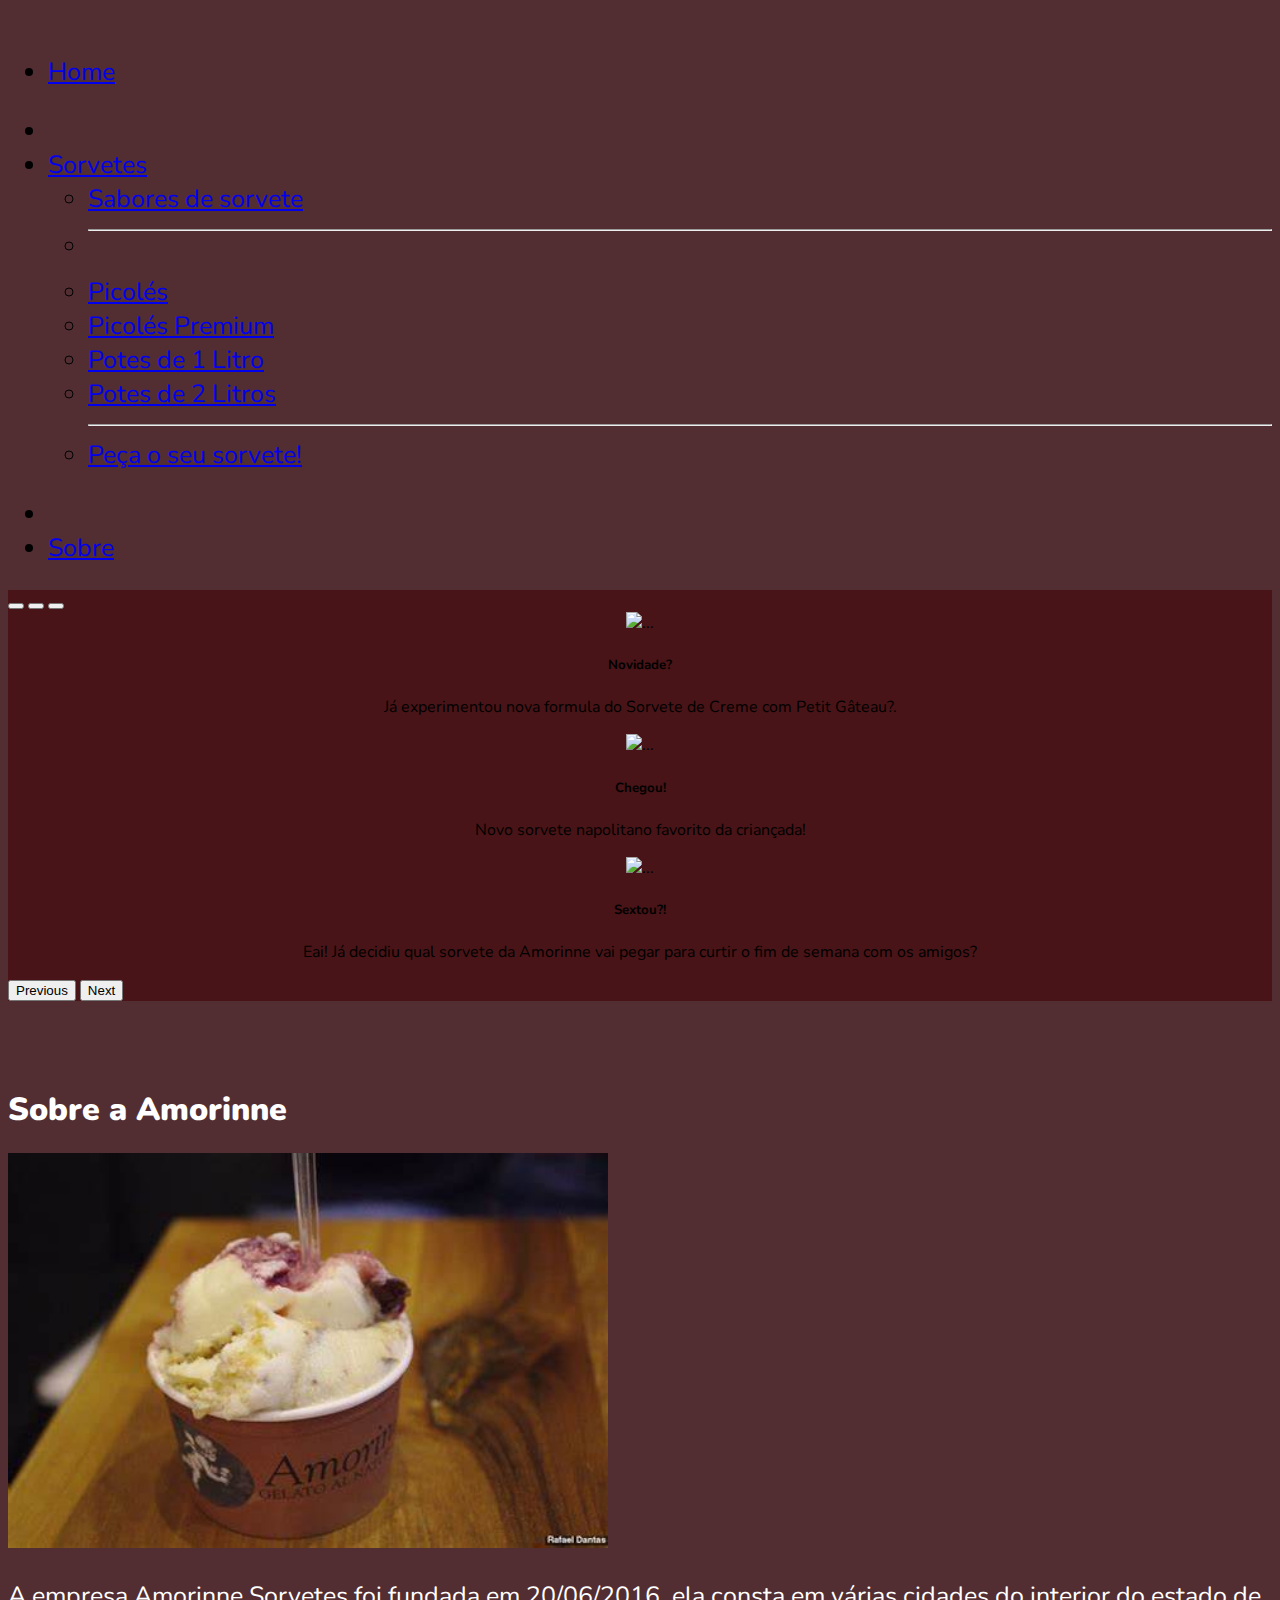
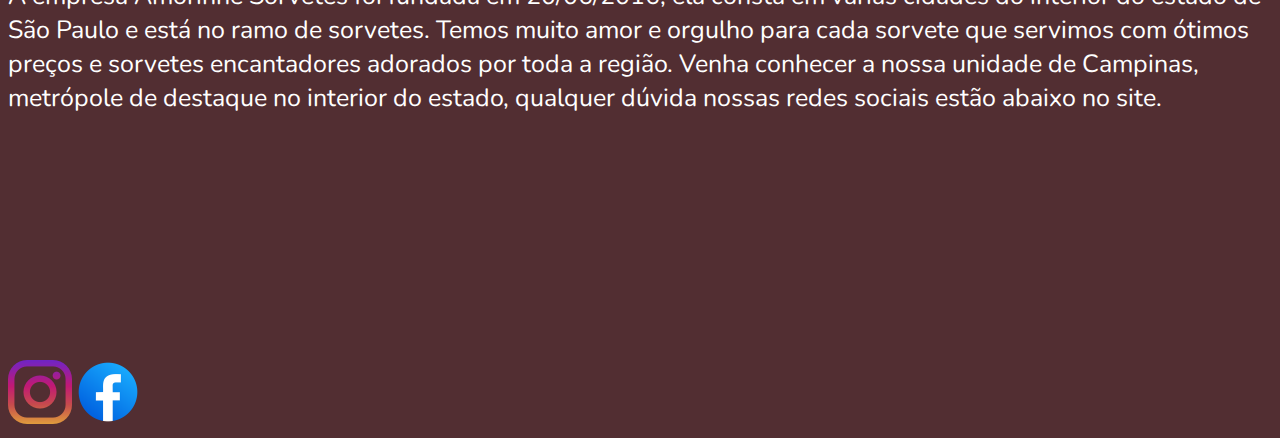
==== index.html @ ef7af5a0 "Primeiro Projeto" ====
<!DOCTYPE html>
<html lang="pt-br">

<head>
  <meta charset="UTF-8">
  <meta http-equiv="X-UA-Compatible" content="IE=edge">
  <meta name="viewport" content="width=device-width, initial-scale=1.0">
  <!-- CSS -->
  <link href="https://cdn.jsdelivr.net/npm/bootstrap@5.1.3/dist/css/bootstrap.min.css" rel="stylesheet"
    integrity="sha384-1BmE4kWBq78iYhFldvKuhfTAU6auU8tT94WrHftjDbrCEXSU1oBoqyl2QvZ6jIW3" crossorigin="anonymous">
  <link rel="stylesheet" href="./css/estilo.css">
  <link rel="icon" type="imagem/jpg" href="./img/sorveteriaLogo.jpg" />
  <title> Amorinne Sorvetes </title>
</head>

<body>
  <!-- Início da navbar -->

  <div class="textNavbar">
    <nav class="navbar navbar-expand-sm navbar-dark ">
      <div class="container-fluid">

        </button>
        <img src="/ProjetoSorveteria/img/sorveteriaLogo.jpg" alt="">
        <div class="collapse navbar-collapse bg-MarronzimAmo justify-content-center" id="navbarSupportedContent">

          <footer style="font-size: 25px;">
            <ul class="navbar-nav">
              <li class="nav-item ms-auto mb-2 mb-lg-0">
                <a class="nav-link active navbar" aria-current="page" href="index.html">Home</a>
              </li>
            </ul>
          </footer>
        </div>
        <div class="collapse navbar-collapse bg-MarronzimAmo justify-content-center" id="navbarSupportedContent">

          <footer style="font-size: 25px;">
            <ul class="navbar-nav">
              <li class="nav-item ms-auto mb-2 mb-lg-0">
              <li class="nav-item dropdown">
                <a class="nav-link dropdown-toggle" href="#" id="navbarDropdown" role="button" data-bs-toggle="dropdown"
                  aria-expanded="false">
                  Sorvetes
                </a>

                <ul class="dropdown-menu" aria-labelledby="navbarDropdown">
                  <li><a class="dropdown-item" href="/ProjetoSorveteria/sorvetes.html">Sabores de sorvete</a></li>
                  <li>
                    <hr class="dropdown-divider">
                  </li>
                  <li><a class="dropdown-item" href="/ProjetoSorveteria/picolesComuns.html">Picolés</a></li>
                  <li><a class="dropdown-item" href="/ProjetoSorveteria/picolesPremiums.html">Picolés Premium</a></li>
                  <li><a class="dropdown-item" href="/ProjetoSorveteria/potes1Litro.html">Potes de 1 Litro</a></li>
                  <li><a class="dropdown-item" href="/ProjetoSorveteria/potes2Litros.html">Potes de 2 Litros</a></li>
                  <hr class="dropdown-divider">
                  <li><a class="dropdown-item" href="/ProjetoSorveteria/Formulario.html">Peça o seu sorvete!</a></li>
                </ul>
            </ul>
          </footer>
          </li>
        </div>
        <div class="collapse navbar-collapse bg-MarronzimAmo justify-content-center" id="navbarSupportedContent">

          <footer style="font-size: 25px;">
            <ul class="navbar-nav">
              <li class="nav-item ms-auto mb-2 mb-lg-0">
              <li class="nav-item">
                <a class="nav-link active" aria-current="page" href="sobre.html">Sobre</a>
              </li>
            </ul>
          </footer>

        </div>
      </div>
  </div>
  </nav>

  <!-- Fim da navbar -->



  <!-- Início do carrosel -->

  <div id="carouselExampleCaptions" class="carousel slide bg-Marronzim" data-bs-ride="carousel">
    <div class="carousel-indicators">
      <button type="button" data-bs-target="#carouselExampleCaptions" data-bs-slide-to="0" class="active"
        aria-current="true" aria-label="Slide 1"></button>
      <button type="button" data-bs-target="#carouselExampleCaptions" data-bs-slide-to="1"
        aria-label="Slide 2"></button>
      <button type="button" data-bs-target="#carouselExampleCaptions" data-bs-slide-to="2"
        aria-label="Slide 3"></button>
    </div>



    <center>
      <div class="carousel-inner ">
        <div class="carousel-item active">



          <img src="/ProjetoSorveteria/img/Anuncio1.jpg" class="d-block w-75 " alt="...">
          <div class="carousel-caption d-none d-md-block">

            <!-- Borda -->

            <div class="container-fluid bg-MarronzimOpa row border border-dark border-3 p-3 my-3">

              <h5 class="text-warning">Novidade?</h5>
              <p class="text-warning">Já experimentou nova formula do Sorvete de Creme com Petit Gâteau?.</p>
            </div>

            <!-- Fim da Borda -->
            
          </div>
        </div>

        <div class="carousel-item">
          <img src="/ProjetoSorveteria/img/Anuncio2.jpg" class="d-block w-75" alt="...">
          <div class="carousel-caption d-none d-md-block warning">

            <!-- Borda -->

            <div class="container-fluid bg-MarronzimOpa row border border-dark border-3 p-3 my-3">
              <h5 class="text-warning">Chegou!</h5>
              <p class="text-warning">Novo sorvete napolitano favorito da criançada!</p>
            </div>

            <!-- Fim da Borda -->

          </div>
        </div>
        <div class="carousel-item">
          <img src="/ProjetoSorveteria/img/Anuncio3.jpg" class="d-block w-75" alt="...">
          <div class="carousel-caption d-none d-md-block">

            <!-- Borda -->

            <div class="container-fluid bg-MarronzimOpa row border border-dark border-3 p-3 my-3">
              <h5 class="text-warning">Sextou?!</h5>
              <p class="text-warning">Eai! Já decidiu qual sorvete da Amorinne vai pegar para curtir o fim de semana
                com os amigos?</p>
            </div>

            <!-- Fim da Borda -->

          </div>
        </div>
      </div>
    </center>
    <button class="carousel-control-prev" type="button" data-bs-target="#carouselExampleCaptions" data-bs-slide="prev">
      <span class="carousel-control-prev-icon" aria-hidden="true"></span>
      <span class="visually-hidden">Previous</span>
    </button>
    <button class="carousel-control-next" type="button" data-bs-target="#carouselExampleCaptions" data-bs-slide="next">
      <span class="carousel-control-next-icon" aria-hidden="true"></span>
      <span class="visually-hidden">Next</span>
    </button>
  </div>

  <!-- Fim do carrosel -->
  <br><br><br>
  <!-- Início dos detalhes sobre a empresa -->
  <strong>
    <h1 class=" colortextwhite m-3 "> <strong> Sobre a Amorinne </strong> </h1>
  </strong>
  <div class="rconners">
    <img src="./img/sorveteDetalhes.jpg" class="rounded float-end" width="600" height="395" alt="...">
  </div>
  <footer style="font-size: 25px;">
    <p class=" colortextwhite m-4">A empresa Amorinne Sorvetes foi fundada em 20/06/2016, ela consta em várias cidades
      do
      interior do estado de São
      Paulo e está
      no ramo de sorvetes.
      Temos muito amor e orgulho para cada sorvete que servimos com ótimos preços e sorvetes encantadores adorados por
      toda a região.
      Venha conhecer a nossa unidade de Campinas, metrópole de destaque no interior do estado, qualquer dúvida nossas
      redes sociais estão abaixo no site. </p>
  </footer>
  <!-- Fim do detalhes sobre a empresa -->

  <br><br><br><br><br><br><br><br><br><br>

  <!-- Início dos links -->
  <div class="stick"></div>
  <div class="text-center">
    <div class="animacao">
      <a href="https://www.instagram.com/amorinnesorvetes/"><img src="./img/instagram.png" class="rounded" width="64px"
          height="64px" alt="..."></a>
      <a href="https://www.facebook.com/amorinnesorvetes/"><img src="./img/facebook.png" class="rounded" width="64px"
          height="64px" alt="..."></a>
    </div>
  </div>

  <!-- Fim dos links -->


</body>
<!-- JavaScript -->
<script src="https://cdn.jsdelivr.net/npm/bootstrap@5.1.3/dist/js/bootstrap.bundle.min.js"
  integrity="sha384-ka7Sk0Gln4gmtz2MlQnikT1wXgYsOg+OMhuP+IlRH9sENBO0LRn5q+8nbTov4+1p" crossorigin="anonymous"></script>

</html>
---- css/estilo.css ----
@import url('https://fonts.googleapis.com/css2?family=Nunito:wght@200&display=swap');

/* Fonte =) */
body{
    font-family: 'Nunito' ,sans-serif;
    background-color: #522e32;
}


/* Classes de cores usadas no background */
.bg-Marronzim{
    background-color: #481418;
}

.bg-MarronzimOpa{
    background-color: #481418ae;
}

.bg-MarronzimAmo{
    background-color: #522e32;
}

/* Cores usadas para texto */

.colortext{
    color: black;
}

.colortextwhite{
    color: white;
}
/* Cor usada no botão "Faça seu pedido!" */
.btn-MarromAmorinne{
    background-color: #715050;
}


/* Posição dos tópicos da navbar */

.navbar-nav.navbar-end {
    position: absolute;
    left: 97%;
    transform: translateX(-97%);
}

.navbar-nav.navbar-center {
    position: absolute;
    left: 50;
    transform: translateX(-50%);
}

/* Centralização dos cards */

.card {
    margin: 0 auto; 
    float: none;
    margin-bottom: 10px; 
}

/* Animação que muda de cor e aproxima os botões ao passar o mouse em cima do botão */
.btn-MarromAmorinne:hover {
    color: #f9f7f4;
    background-color: #9e8787;
    border-color: #000000;
    transform: scale(1.2);
    transition: 0.3s all ease-in-out;
  }

/* Animação que aproxima os itens da navbar ao passar o mouse em cima do botão */
.nav-link:hover {
    transform: scale(1.2);
    transition: 0.3s all ease-in-out; 
}

/* Posição textos Página sorvetes */
.float-end-pequeno{
    position: absolute;
    left: 79.2%;
    transform: translateX(-97%);
}
.float-end-pequenino{
    position: absolute;
    left: 77%;
    transform: translateX(-97%);
}

#borda{
    border-right: 400px double #522e32;
    border-left: 50px double #522e32;
}

#border-dark-largura{
border-radius: 10px;
}
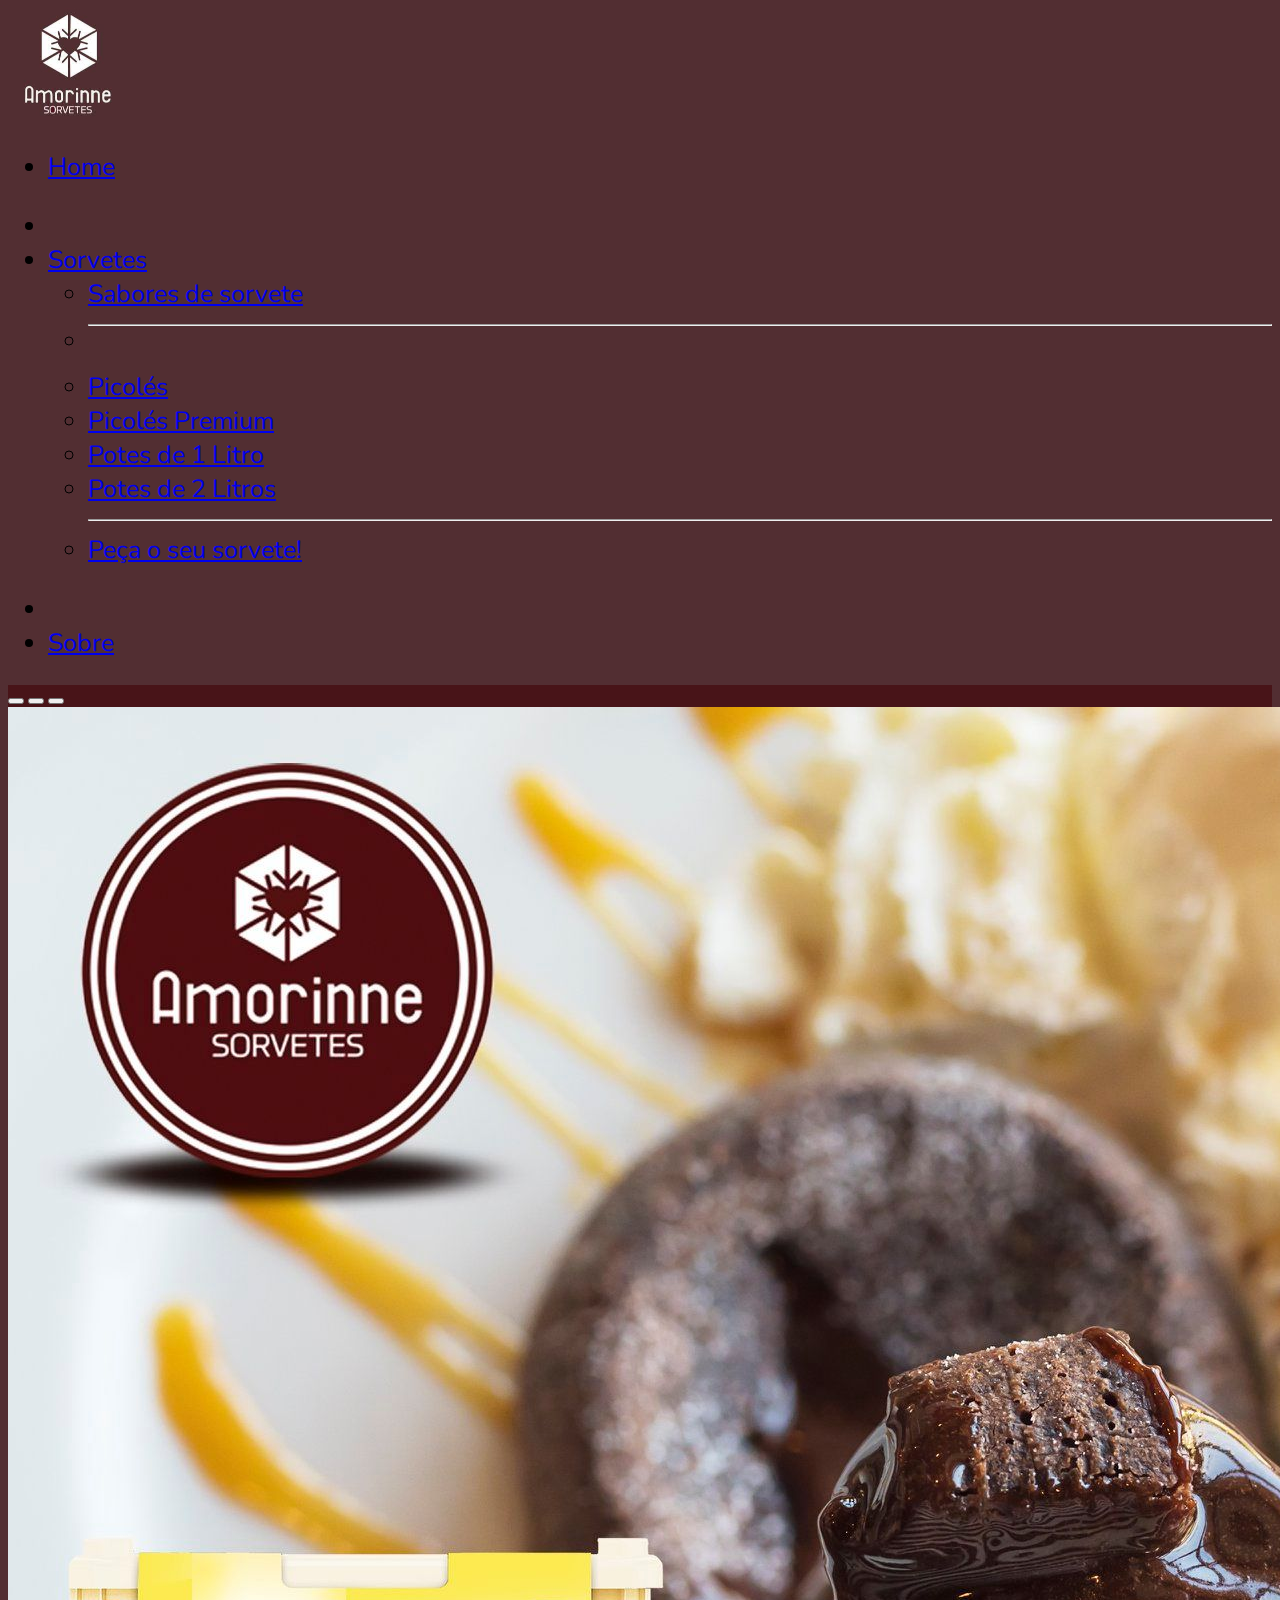
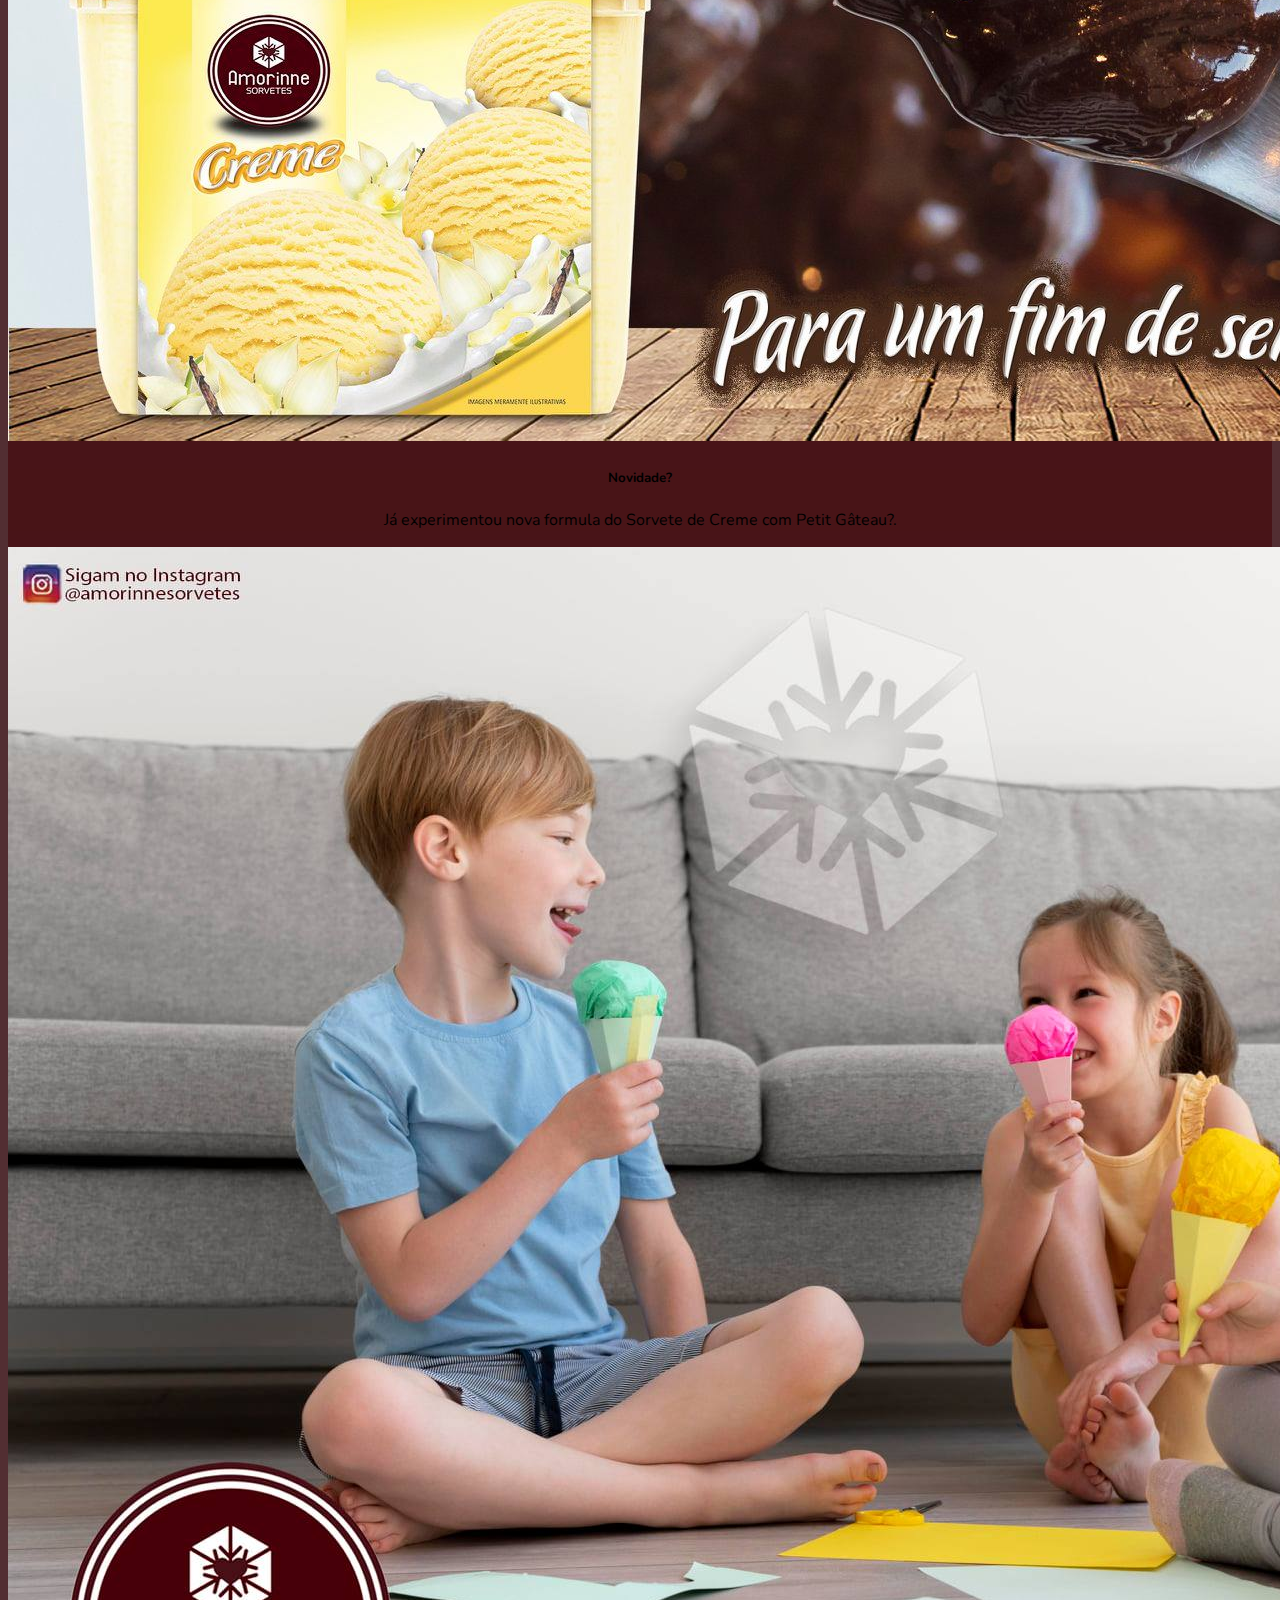
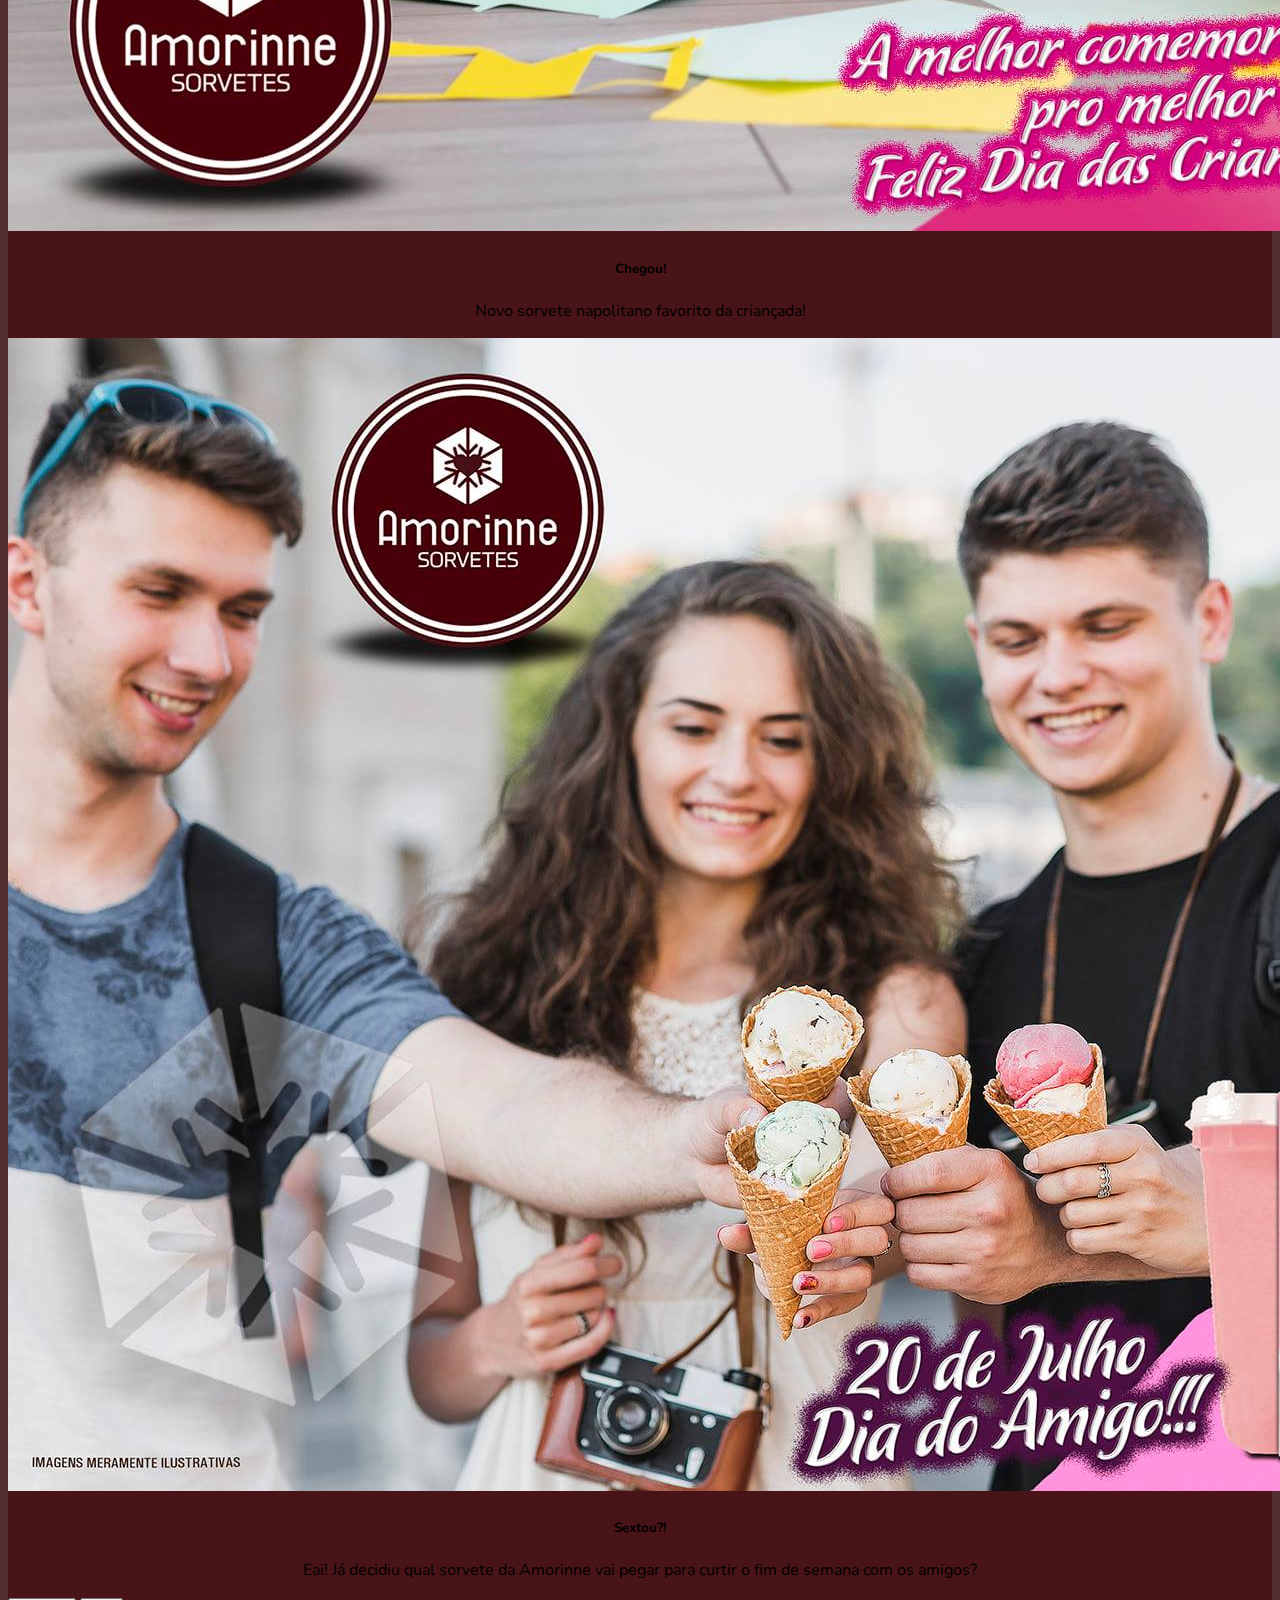
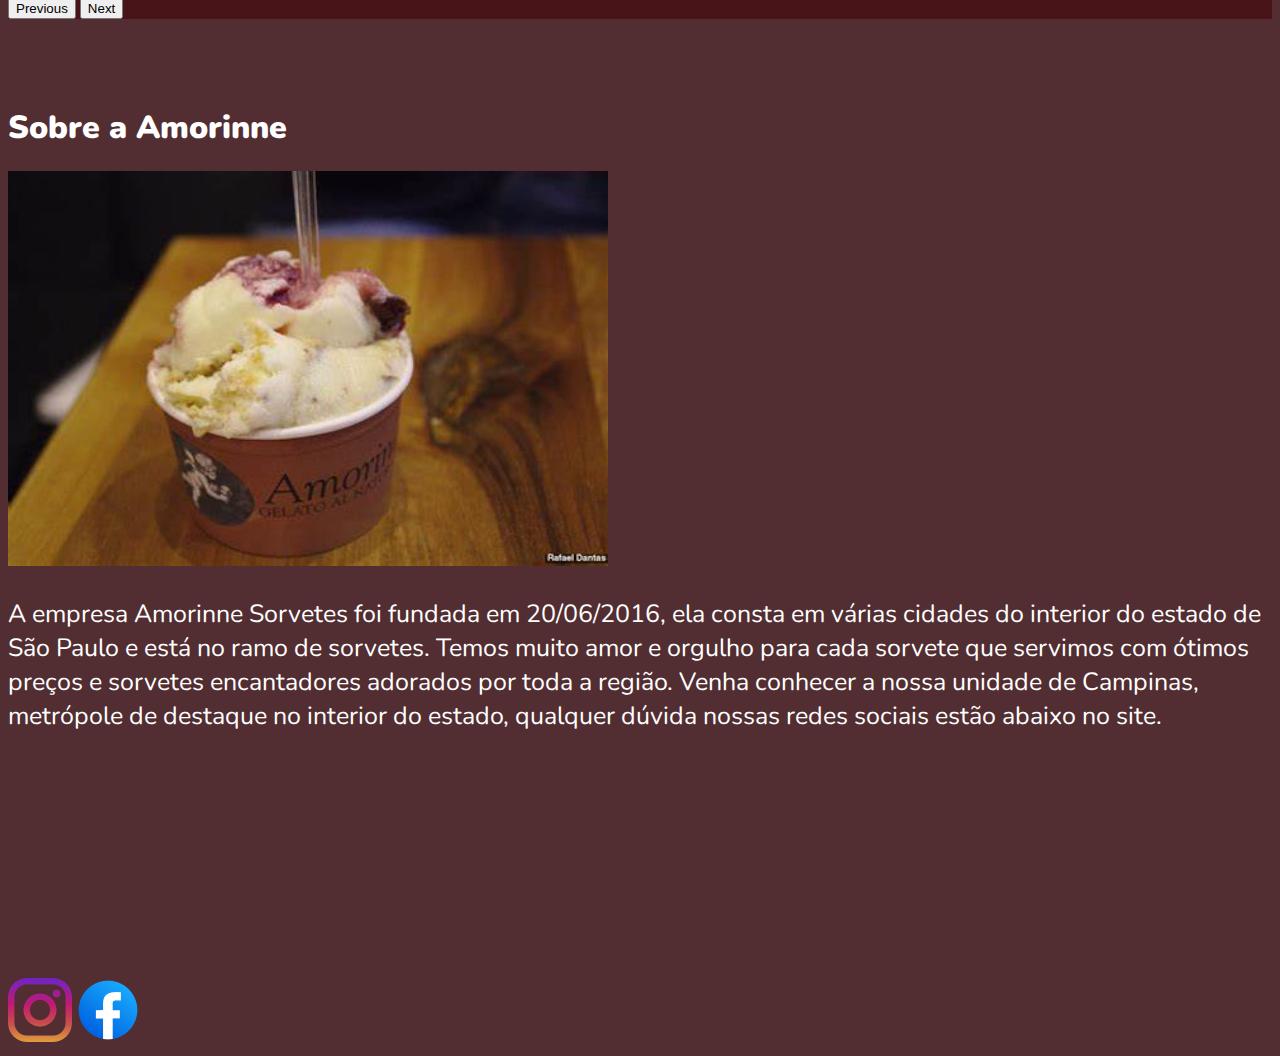
==== commit 3955a6ff: "Projeto Amorinne" ====
--- a/index.html
+++ b/index.html
@@ -14,20 +14,20 @@
 </head>
 
 <body>
-  <!-- Início da navbar -->
-
-  <div class="textNavbar">
+   <!-- Início da navbar -->
+
+   <div class="textNavbar">
     <nav class="navbar navbar-expand-sm navbar-dark ">
       <div class="container-fluid">
 
         </button>
-        <img src="/ProjetoSorveteria/img/sorveteriaLogo.jpg" alt="">
+        <img src="./img/sorveteriaLogo.jpg" alt="">
         <div class="collapse navbar-collapse bg-MarronzimAmo justify-content-center" id="navbarSupportedContent">
 
           <footer style="font-size: 25px;">
             <ul class="navbar-nav">
               <li class="nav-item ms-auto mb-2 mb-lg-0">
-                <a class="nav-link active navbar" aria-current="page" href="index.html">Home</a>
+                <a class="nav-link active navbar" aria-current="page" href="./index.html">Home</a>
               </li>
             </ul>
           </footer>
@@ -44,16 +44,16 @@
                 </a>
 
                 <ul class="dropdown-menu" aria-labelledby="navbarDropdown">
-                  <li><a class="dropdown-item" href="/ProjetoSorveteria/sorvetes.html">Sabores de sorvete</a></li>
+                  <li><a class="dropdown-item" href="./sorvetes.html">Sabores de sorvete</a></li>
                   <li>
                     <hr class="dropdown-divider">
                   </li>
-                  <li><a class="dropdown-item" href="/ProjetoSorveteria/picolesComuns.html">Picolés</a></li>
-                  <li><a class="dropdown-item" href="/ProjetoSorveteria/picolesPremiums.html">Picolés Premium</a></li>
-                  <li><a class="dropdown-item" href="/ProjetoSorveteria/potes1Litro.html">Potes de 1 Litro</a></li>
-                  <li><a class="dropdown-item" href="/ProjetoSorveteria/potes2Litros.html">Potes de 2 Litros</a></li>
+                  <li><a class="dropdown-item" href="./picolesComuns.html">Picolés</a></li>
+                  <li><a class="dropdown-item" href="./picolesPremiums.html">Picolés Premium</a></li>
+                  <li><a class="dropdown-item" href="./potes1Litro.html">Potes de 1 Litro</a></li>
+                  <li><a class="dropdown-item" href="./potes2Litros.html">Potes de 2 Litros</a></li>
                   <hr class="dropdown-divider">
-                  <li><a class="dropdown-item" href="/ProjetoSorveteria/Formulario.html">Peça o seu sorvete!</a></li>
+                  <li><a class="dropdown-item" href="./formulario.html">Peça o seu sorvete!</a></li>
                 </ul>
             </ul>
           </footer>
@@ -65,14 +65,14 @@
             <ul class="navbar-nav">
               <li class="nav-item ms-auto mb-2 mb-lg-0">
               <li class="nav-item">
-                <a class="nav-link active" aria-current="page" href="sobre.html">Sobre</a>
+                <a class="nav-link active" aria-current="page" href="./sobre.html">Sobre</a>
               </li>
             </ul>
           </footer>
 
         </div>
       </div>
-  </div>
+   </div>
   </nav>
 
   <!-- Fim da navbar -->
@@ -99,7 +99,7 @@
 
 
 
-          <img src="/ProjetoSorveteria/img/Anuncio1.jpg" class="d-block w-75 " alt="...">
+          <img src="./img/Anuncio1.jpg" class="d-block w-75 " alt="...">
           <div class="carousel-caption d-none d-md-block">
 
             <!-- Borda -->
@@ -116,7 +116,7 @@
         </div>
 
         <div class="carousel-item">
-          <img src="/ProjetoSorveteria/img/Anuncio2.jpg" class="d-block w-75" alt="...">
+          <img src="./img/Anuncio2.jpg" class="d-block w-75" alt="...">
           <div class="carousel-caption d-none d-md-block warning">
 
             <!-- Borda -->
@@ -131,7 +131,7 @@
           </div>
         </div>
         <div class="carousel-item">
-          <img src="/ProjetoSorveteria/img/Anuncio3.jpg" class="d-block w-75" alt="...">
+          <img src="./img/Anuncio3.jpg" class="d-block w-75" alt="...">
           <div class="carousel-caption d-none d-md-block">
 
             <!-- Borda -->
